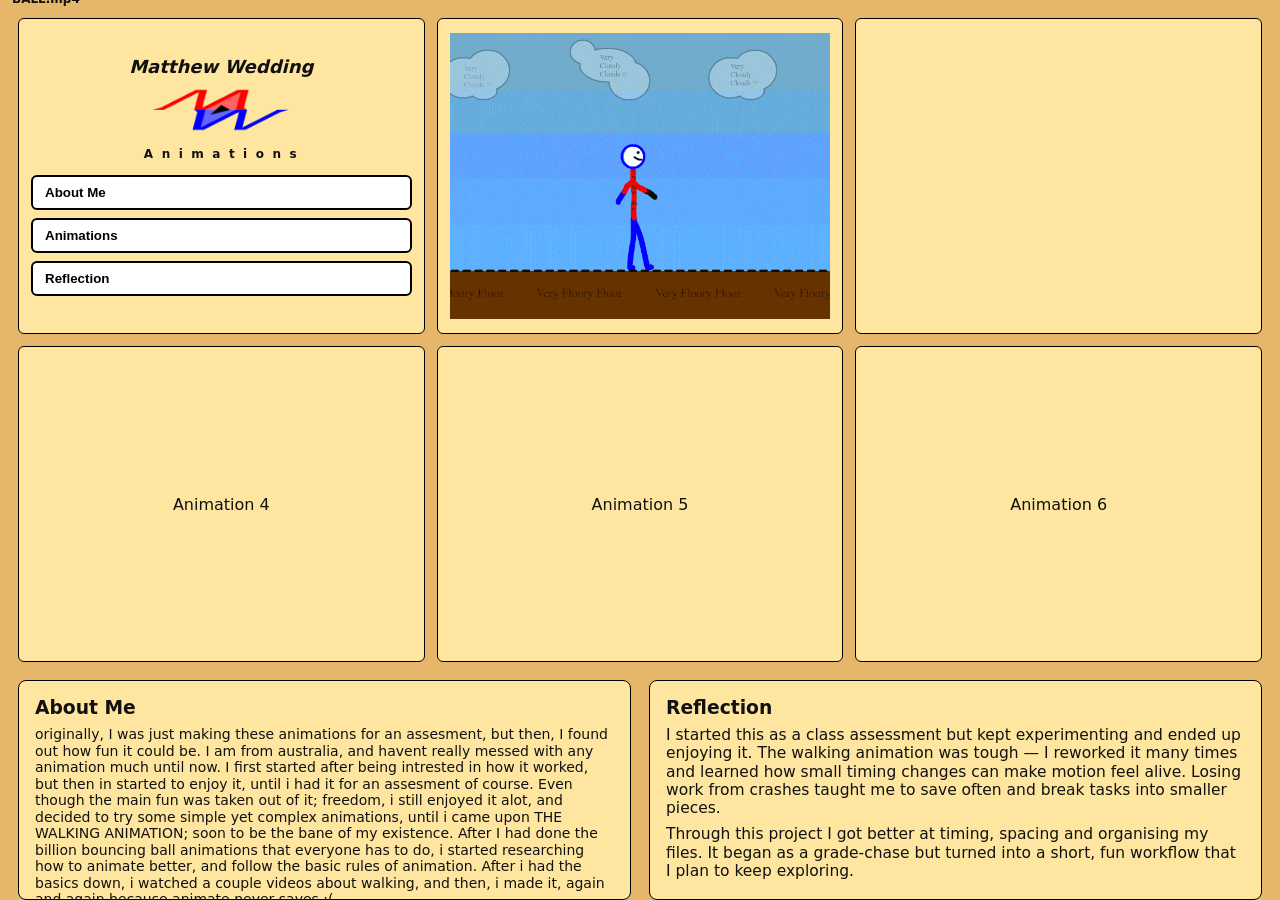
==== Index.html @ be07a179 "Add files via upload" ====
<!doctype html>
<html lang="en">
  <head>
    <meta charset="utf-8" />
    <meta name="viewport" content="width=device-width,initial-scale=1" />
    <title>Matthew Wedding — Grid</title>
    <style>
      *{box-sizing:border-box;margin:0;padding:0}
      body{font-family:system-ui,Arial,sans-serif;background:#e6b66a;color:#111;padding:18px}

  :root{--page-bg:#e6b66a;--section-bg:#ffe6a0;--bottom-h:220px;--top-h:calc(100vh - 36px - 220px)}

    /* Layout: reserve a fixed top area and a fixed bottom area so tiles stay shorter.
       --top-h is calculated from viewport minus padding and bottom height. */
    .grid{display:grid;grid-template-rows:var(--top-h) var(--bottom-h);gap:18px;height:calc(100vh - 36px);min-height:calc(100vh - 36px)}

  .top-grid{display:grid;grid-template-columns:repeat(3,1fr);grid-auto-rows:1fr;gap:12px;align-items:stretch;justify-items:stretch;height:var(--top-h)}
      .top-grid > *{min-height:0;aspect-ratio:16/9}
      .top-grid .anim-item, .top-grid .logo-tile{background:var(--section-bg);color:#111;border:1px solid #000;border-radius:6px;padding:12px;display:flex;flex-direction:column;align-items:center;justify-content:center;overflow:hidden}

      .logo-tile{align-items:center}
      .logo-nav{display:flex;flex-direction:column;gap:8px;margin-top:14px;width:100%}
      .logo-nav button{padding:8px 12px;border-radius:6px;background:#fff;border:2px solid #000;font-weight:700;cursor:pointer;width:100%;text-align:left}

  .bottom-grid{display:grid;grid-template-columns:1fr 1fr;gap:18px;height:var(--bottom-h)}
  .bottom-grid section{background:var(--section-bg);color:#111;border:1px solid #000;border-radius:8px;padding:16px;overflow:auto}
  /* make paragraphs in the bottom sections comfortably readable by default */
  .bottom-grid section p{font-size:18px;line-height:1.18;margin-top:8px}

      .brand-title{font-style:italic;font-size:18px;font-weight:800}
      .brand-img{width:100%;height:auto;max-width:140px;margin-top:10px}
      .brand-anim{font-weight:800;font-size:12px;letter-spacing:0.18em;margin-top:14px}

      .anim-item{border:1px solid rgba(0,0,0,0.08);border-radius:6px;display:flex;align-items:center;justify-content:center;padding:12px;height:100%}
      .anim-item, .anim-item > *{width:100%;height:100%}
      .anim-item > img{max-width:100%;max-height:100%;object-fit:contain;display:block}
  /* video element should behave like the GIF in anim2 */
  .anim-video{max-width:100%;max-height:100%;width:100%;height:100%;object-fit:contain;display:block}

      .highlight{animation:flashHighlight 2000ms cubic-bezier(.2,.9,.2,1) forwards}
      @keyframes flashHighlight{0%{background:#ffffff;box-shadow:0 0 0 rgba(255,255,255,0);transform:scale(1)}8%{background:#ffffff;box-shadow:0 10px 30px rgba(255,255,255,0.45);transform:scale(1.01)}30%{background:#fff9f2;box-shadow:0 8px 24px rgba(255,255,255,0.25);transform:scale(1.005)}100%{background:var(--section-bg);box-shadow:none;transform:scale(1)}}

      @media (max-width:900px){
        /* on smaller screens switch back to normal flow so content can stack and scroll */
        .grid{grid-template-columns:1fr;grid-template-rows:auto auto auto auto;height:auto}
        .top-grid{height:auto}
        .bottom-grid{height:auto}
        .brand-title{font-size:16px}
        .brand-img{max-width:120px}
        .brand-anim{font-size:10px}
        .top-grid{grid-template-columns:repeat(2,1fr);grid-auto-rows:1fr}
        .top-grid > *{aspect-ratio:1/1}
      }
    </style>
    <script>
      (()=>{
        const timers = new WeakMap();
        function applyHighlight(el){
          const prev = timers.get(el);
          if(prev) clearTimeout(prev);
          el.classList.remove('highlight');
          void el.offsetWidth;
          el.classList.add('highlight');
          const t = setTimeout(()=>{el.classList.remove('highlight');timers.delete(el);},2000);
          timers.set(el,t);
        }
        window.highlight = function highlight(id){
          if(!id) return;
          if(id === 'animations'){
            const parent = document.getElementById('animations');
            if(!parent) return;
            const items = parent.querySelectorAll('.anim-item');
            items.forEach(applyHighlight);
            return;
          }
          const el = document.getElementById(id);
          if(!el) return;
          applyHighlight(el);
        }
        
        // Fit text inside bottom boxes: reduce font-size until content fits the fixed box height
        function fitBottomText(){
          const secs = document.querySelectorAll('.bottom-grid section');
          secs.forEach(sec=>{
            // ensure no scrollbar shows
            sec.style.overflow = 'hidden';
            const paragraphs = Array.from(sec.querySelectorAll('p'));
            if(paragraphs.length===0) return;
            let fs = 18; // starting font-size in px (larger by default)
            paragraphs.forEach(p=>{p.style.fontSize = fs + 'px'; p.style.lineHeight = '1.18'});
            // shrink until fits or reaches a readable minimum
            const minFs = 14;
            // limit loops to avoid infinite loop
            let loops = 0;
            while(sec.scrollHeight > sec.clientHeight && fs > minFs && loops < 200){
              fs -= 0.5;
              paragraphs.forEach(p=>p.style.fontSize = fs + 'px');
              loops++;
            }
          });
        }

        // Debounced resize handler
        let fitTimer = null;
        function scheduleFit(){
          if(fitTimer) clearTimeout(fitTimer);
          fitTimer = setTimeout(()=>{fitBottomText(); fitTimer = null;},150);
        }

        // run on DOM ready and on resize
        if(document.readyState === 'loading') document.addEventListener('DOMContentLoaded', fitBottomText);
        else fitBottomText();
        window.addEventListener('resize', scheduleFit);
      })();
    </script>
  </head>
  <body>
    <div class="grid">
      <div id="animations" class="top-grid">
        <div id="logo-tile" class="logo-tile">
          <div class="brand-title">Matthew Wedding</div>
          <img src="./Image.png" alt="logo" class="brand-img">
          <div class="brand-anim">A n i m a t i o n s</div>
          <div class="logo-nav" role="navigation" aria-label="Main navigation">
            <button onclick="highlight('about')">About Me</button>
            <button onclick="highlight('animations')">Animations</button>
            <button onclick="highlight('misc')">Reflection</button>
          </div>
        </div>
        <div id="anim2" class="anim-item"><img src="./GIF.gif" alt="animation 2"></div>
        <div id="anim3" class="anim-item">
          <video class="anim-video" src="./BALL.mp4" autoplay loop muted playsinline aria-label="Animation BALL"></video>
          <div style="position:absolute;left:12px;bottom:8px;font-weight:700;font-size:12px">BALL.mp4</div>
        </div>
        <div id="anim4" class="anim-item">Animation 4</div>
        <div id="anim5" class="anim-item">Animation 5</div>
        <div id="anim6" class="anim-item">Animation 6</div>
      </div>

      <div class="bottom-grid">
        <section id="about" class="about">
          <h3>About Me</h3>
          <p>originally, I was just making these animations for an assesment, but then, I found out how fun it could be. I am from australia, and havent really messed with any animation much until now. I first started after being intrested in how it worked, but then in started to enjoy it, until i had it for an assesment of course. Even though the main fun was taken out of it; freedom, i still enjoyed it alot, and decided to try some simple yet complex animations, until i came upon THE WALKING ANIMATION; soon to be the bane of my existence. After I had done the billion bouncing ball animations that everyone has to do, i started researching how to animate better, and follow the basic rules of animation. After i had the basics down, i watched a couple videos about walking, and then, i made it, again and again because animate never saves :(</p>
        </section>

        <section id="misc" class="misc">
          <h3>Reflection</h3>
          <p>I started this as a class assessment but kept experimenting and ended up enjoying it. The walking animation was tough — I reworked it many times and learned how small timing changes can make motion feel alive. Losing work from crashes taught me to save often and break tasks into smaller pieces.</p>

          <p>Through this project I got better at timing, spacing and organising my files. It began as a grade-chase but turned into a short, fun workflow that I plan to keep exploring.</p>
        </section>
      </div>
    </div>
  </body>
</html>
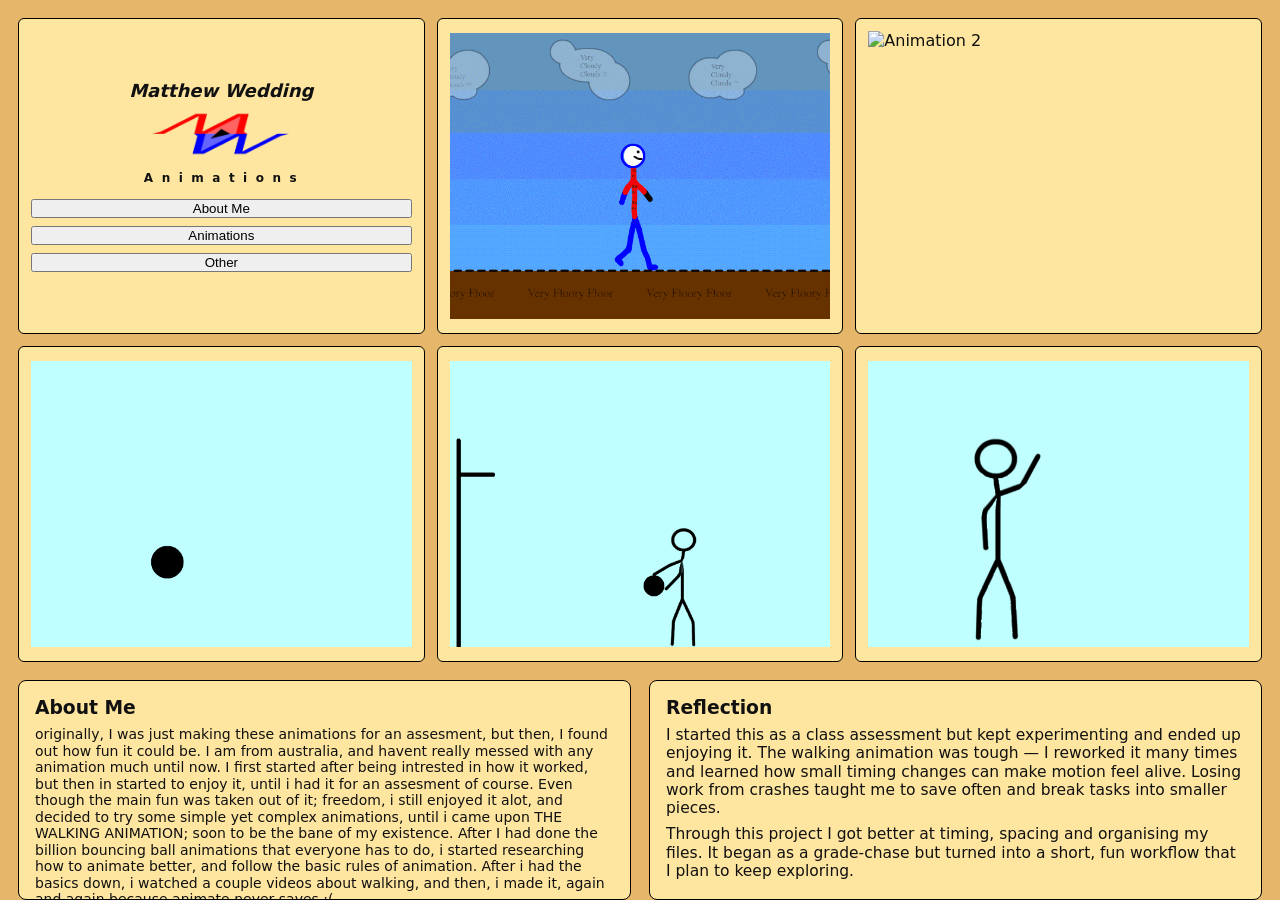
==== commit e5f60d2a: "Add files via upload" ====
--- a/Index.html
+++ b/Index.html
@@ -1,155 +1,379 @@
 <!doctype html>
 <html lang="en">
-  <head>
-    <meta charset="utf-8" />
-    <meta name="viewport" content="width=device-width,initial-scale=1" />
-    <title>Matthew Wedding — Grid</title>
-    <style>
-      *{box-sizing:border-box;margin:0;padding:0}
-      body{font-family:system-ui,Arial,sans-serif;background:#e6b66a;color:#111;padding:18px}
-
-  :root{--page-bg:#e6b66a;--section-bg:#ffe6a0;--bottom-h:220px;--top-h:calc(100vh - 36px - 220px)}
-
-    /* Layout: reserve a fixed top area and a fixed bottom area so tiles stay shorter.
-       --top-h is calculated from viewport minus padding and bottom height. */
-    .grid{display:grid;grid-template-rows:var(--top-h) var(--bottom-h);gap:18px;height:calc(100vh - 36px);min-height:calc(100vh - 36px)}
-
-  .top-grid{display:grid;grid-template-columns:repeat(3,1fr);grid-auto-rows:1fr;gap:12px;align-items:stretch;justify-items:stretch;height:var(--top-h)}
-      .top-grid > *{min-height:0;aspect-ratio:16/9}
-      .top-grid .anim-item, .top-grid .logo-tile{background:var(--section-bg);color:#111;border:1px solid #000;border-radius:6px;padding:12px;display:flex;flex-direction:column;align-items:center;justify-content:center;overflow:hidden}
-
-      .logo-tile{align-items:center}
-      .logo-nav{display:flex;flex-direction:column;gap:8px;margin-top:14px;width:100%}
-      .logo-nav button{padding:8px 12px;border-radius:6px;background:#fff;border:2px solid #000;font-weight:700;cursor:pointer;width:100%;text-align:left}
-
-  .bottom-grid{display:grid;grid-template-columns:1fr 1fr;gap:18px;height:var(--bottom-h)}
-  .bottom-grid section{background:var(--section-bg);color:#111;border:1px solid #000;border-radius:8px;padding:16px;overflow:auto}
-  /* make paragraphs in the bottom sections comfortably readable by default */
-  .bottom-grid section p{font-size:18px;line-height:1.18;margin-top:8px}
-
-      .brand-title{font-style:italic;font-size:18px;font-weight:800}
-      .brand-img{width:100%;height:auto;max-width:140px;margin-top:10px}
-      .brand-anim{font-weight:800;font-size:12px;letter-spacing:0.18em;margin-top:14px}
-
-      .anim-item{border:1px solid rgba(0,0,0,0.08);border-radius:6px;display:flex;align-items:center;justify-content:center;padding:12px;height:100%}
-      .anim-item, .anim-item > *{width:100%;height:100%}
-      .anim-item > img{max-width:100%;max-height:100%;object-fit:contain;display:block}
-  /* video element should behave like the GIF in anim2 */
-  .anim-video{max-width:100%;max-height:100%;width:100%;height:100%;object-fit:contain;display:block}
-
-      .highlight{animation:flashHighlight 2000ms cubic-bezier(.2,.9,.2,1) forwards}
-      @keyframes flashHighlight{0%{background:#ffffff;box-shadow:0 0 0 rgba(255,255,255,0);transform:scale(1)}8%{background:#ffffff;box-shadow:0 10px 30px rgba(255,255,255,0.45);transform:scale(1.01)}30%{background:#fff9f2;box-shadow:0 8px 24px rgba(255,255,255,0.25);transform:scale(1.005)}100%{background:var(--section-bg);box-shadow:none;transform:scale(1)}}
-
-      @media (max-width:900px){
-        /* on smaller screens switch back to normal flow so content can stack and scroll */
-        .grid{grid-template-columns:1fr;grid-template-rows:auto auto auto auto;height:auto}
-        .top-grid{height:auto}
-        .bottom-grid{height:auto}
-        .brand-title{font-size:16px}
-        .brand-img{max-width:120px}
-        .brand-anim{font-size:10px}
-        .top-grid{grid-template-columns:repeat(2,1fr);grid-auto-rows:1fr}
-        .top-grid > *{aspect-ratio:1/1}
-      }
-    </style>
-    <script>
-      (()=>{
-        const timers = new WeakMap();
-        function applyHighlight(el){
-          const prev = timers.get(el);
-          if(prev) clearTimeout(prev);
-          el.classList.remove('highlight');
-          void el.offsetWidth;
-          el.classList.add('highlight');
-          const t = setTimeout(()=>{el.classList.remove('highlight');timers.delete(el);},2000);
-          timers.set(el,t);
+
+<head>
+  <meta charset="utf-8" />
+  <meta name="viewport" content="width=device-width,initial-scale=1" />
+  <title>Matthew Wedding — Grid</title>
+  <style>
+    * {
+      box-sizing: border-box;
+      margin: 0;
+      padding: 0
+    }
+
+    body {
+      font-family: system-ui, Arial, sans-serif;
+      background: #e6b66a;
+      color: #111;
+      padding: 18px
+    }
+
+    :root {
+      --page-bg: #e6b66a;
+      --section-bg: #ffe6a0;
+      --bottom-h: 220px;
+      --top-h: calc(100vh - 36px - 220px)
+    }
+
+    .grid {
+      display: grid;
+      grid-template-rows: var(--top-h) var(--bottom-h);
+      gap: 18px;
+      height: calc(100vh - 36px);
+      min-height: calc(100vh - 36px)
+    }
+
+    .top-grid {
+      display: grid;
+      grid-template-columns: repeat(3, 1fr);
+      grid-auto-rows: 1fr;
+      gap: 12px;
+      align-items: stretch;
+      justify-items: stretch;
+      height: var(--top-h)
+    }
+
+    .top-grid>* {
+      min-height: 0;
+      aspect-ratio: 16/9
+    }
+
+    .top-grid .anim-item,
+    .top-grid .logo-tile {
+      background: var(--section-bg);
+      color: #111;
+      border: 1px solid #000;
+      border-radius: 6px;
+      padding: 12px;
+      display: flex;
+      flex-direction: column;
+      align-items: center;
+      justify-content: center;
+      overflow: hidden
+    }
+
+    .logo-tile {
+      align-items: center
+    }
+
+    .logo-nav {
+      display: flex;
+      flex-direction: column;
+      gap: 8px;
+      margin-top: 14px;
+      width: 100%
+    }
+
+    .logo-nav a {
+      display: inline-block;
+      padding: 8px 12px;
+      border-radius: 6px;
+      background: #fff;
+      border: 2px solid #000;
+      font-weight: 700;
+      color: inherit;
+      text-decoration: none;
+      width: 100%;
+      text-align: left
+    }
+
+    :target {
+      animation: flashHighlight 1800ms cubic-bezier(.2, .9, .2, 1) forwards
+    }
+
+    .bottom-grid {
+      display: grid;
+      grid-template-columns: 1fr 1fr;
+      gap: 18px;
+      height: var(--bottom-h)
+    }
+
+    .bottom-grid section {
+      background: var(--section-bg);
+      color: #111;
+      border: 1px solid #000;
+      border-radius: 8px;
+      padding: 16px;
+      overflow: auto
+    }
+
+    .bottom-grid section p {
+      font-size: 18px;
+      line-height: 1.18;
+      margin-top: 8px
+    }
+
+    .brand-title {
+      font-style: italic;
+      font-size: 18px;
+      font-weight: 800
+    }
+
+    .brand-img {
+      width: 100%;
+      height: auto;
+      max-width: 140px;
+      margin-top: 10px
+    }
+
+    .brand-anim {
+      font-weight: 800;
+      font-size: 12px;
+      letter-spacing: 0.18em;
+      margin-top: 14px
+    }
+
+    .anim-item {
+      border: 1px solid rgba(0, 0, 0, 0.08);
+      border-radius: 6px;
+      display: flex;
+      align-items: center;
+      justify-content: center;
+      padding: 12px;
+      height: 100%
+    }
+
+    .anim-item,
+    .anim-item>* {
+      width: 100%;
+      height: 100%
+    }
+
+    .anim-item>img {
+      max-width: 100%;
+      max-height: 100%;
+      object-fit: contain;
+      display: block
+    }
+
+    .anim-video {
+      max-width: 100%;
+      max-height: 100%;
+      width: 100%;
+      height: 100%;
+      object-fit: contain;
+      display: block
+    }
+
+    .highlight {
+      animation: flashHighlight 2000ms cubic-bezier(.2, .9, .2, 1) forwards
+    }
+
+    @keyframes flashHighlight {
+      0% {
+        background: #ffffff;
+        box-shadow: 0 0 0 rgba(255, 255, 255, 0);
+        transform: scale(1)
+      }
+
+      8% {
+        background: #ffffff;
+        box-shadow: 0 10px 30px rgba(255, 255, 255, 0.45);
+        transform: scale(1.01)
+      }
+
+      30% {
+        background: #fff9f2;
+        box-shadow: 0 8px 24px rgba(255, 255, 255, 0.25);
+        transform: scale(1.005)
+      }
+
+      100% {
+        background: var(--section-bg);
+        box-shadow: none;
+        transform: scale(1)
+      }
+    }
+
+    @media (max-width:900px) {
+      .grid {
+        grid-template-columns: 1fr;
+        grid-template-rows: auto auto auto auto;
+        height: auto
+      }
+
+      .top-grid {
+        height: auto
+      }
+
+      .bottom-grid {
+        height: auto
+      }
+
+      .brand-title {
+        font-size: 16px
+      }
+
+      .brand-img {
+        max-width: 120px
+      }
+
+      .brand-anim {
+        font-size: 10px
+      }
+
+      .top-grid {
+        grid-template-columns: repeat(2, 1fr);
+        grid-auto-rows: 1fr
+      }
+
+      .top-grid>* {
+        aspect-ratio: 1/1
+      }
+    }
+  </style>
+  <script>
+    (() => {
+      const timers = new WeakMap();
+      function applyHighlight(el) {
+        const prev = timers.get(el);
+        if (prev) clearTimeout(prev);
+        el.classList.remove('highlight');
+        void el.offsetWidth;
+        el.classList.add('highlight');
+        const t = setTimeout(() => { el.classList.remove('highlight'); timers.delete(el); }, 2000);
+        timers.set(el, t);
+      }
+      window.highlight = function highlight(id) {
+        if (!id) return;
+        if (id === 'animations') {
+          const parent = document.getElementById('animations');
+          if (!parent) return;
+          const items = parent.querySelectorAll('.anim-item');
+          items.forEach(applyHighlight);
+          return;
         }
-        window.highlight = function highlight(id){
-          if(!id) return;
-          if(id === 'animations'){
-            const parent = document.getElementById('animations');
-            if(!parent) return;
-            const items = parent.querySelectorAll('.anim-item');
-            items.forEach(applyHighlight);
-            return;
+        const el = document.getElementById(id);
+        if (!el) return;
+        applyHighlight(el);
+      }
+
+      // Fit text inside bottom boxes: reduce font-size until content fits the fixed box height
+      function fitBottomText() {
+        const secs = document.querySelectorAll('.bottom-grid section');
+        secs.forEach(sec => {
+          // ensure no scrollbar shows
+          sec.style.overflow = 'hidden';
+          const paragraphs = Array.from(sec.querySelectorAll('p'));
+          if (paragraphs.length === 0) return;
+          let fs = 18; // starting font-size in px (larger by default)
+          paragraphs.forEach(p => { p.style.fontSize = fs + 'px'; p.style.lineHeight = '1.18' });
+          // shrink until fits or reaches a readable minimum
+          const minFs = 14;
+          // limit loops to avoid infinite loop
+          let loops = 0;
+          while (sec.scrollHeight > sec.clientHeight && fs > minFs && loops < 200) {
+            fs -= 0.5;
+            paragraphs.forEach(p => p.style.fontSize = fs + 'px');
+            loops++;
           }
-          const el = document.getElementById(id);
-          if(!el) return;
-          applyHighlight(el);
-        }
-        
-        // Fit text inside bottom boxes: reduce font-size until content fits the fixed box height
-        function fitBottomText(){
-          const secs = document.querySelectorAll('.bottom-grid section');
-          secs.forEach(sec=>{
-            // ensure no scrollbar shows
-            sec.style.overflow = 'hidden';
-            const paragraphs = Array.from(sec.querySelectorAll('p'));
-            if(paragraphs.length===0) return;
-            let fs = 18; // starting font-size in px (larger by default)
-            paragraphs.forEach(p=>{p.style.fontSize = fs + 'px'; p.style.lineHeight = '1.18'});
-            // shrink until fits or reaches a readable minimum
-            const minFs = 14;
-            // limit loops to avoid infinite loop
-            let loops = 0;
-            while(sec.scrollHeight > sec.clientHeight && fs > minFs && loops < 200){
-              fs -= 0.5;
-              paragraphs.forEach(p=>p.style.fontSize = fs + 'px');
-              loops++;
-            }
+        });
+      }
+
+      // Debounced resize handler
+      let fitTimer = null;
+      function scheduleFit() {
+        if (fitTimer) clearTimeout(fitTimer);
+        fitTimer = setTimeout(() => { fitBottomText(); fitTimer = null; }, 150);
+      }
+
+      // run on DOM ready and on resize
+      if (document.readyState === 'loading') document.addEventListener('DOMContentLoaded', fitBottomText);
+      else fitBottomText();
+      window.addEventListener('resize', scheduleFit);
+      // attach navigation button handlers in a non-inline way (works on GitHub Pages/CSP)
+      function wireNavButtons() {
+        const nav = document.querySelector('.logo-nav');
+        if (!nav) return;
+        nav.querySelectorAll('[data-target]').forEach(el => {
+          el.addEventListener('click', (evt) => {
+            // allow default anchor behaviour but also trigger highlight
+            const tgt = el.getAttribute('data-target');
+            try { window.highlight(tgt); } catch (e) { console.warn('highlight error', e) }
           });
-        }
-
-        // Debounced resize handler
-        let fitTimer = null;
-        function scheduleFit(){
-          if(fitTimer) clearTimeout(fitTimer);
-          fitTimer = setTimeout(()=>{fitBottomText(); fitTimer = null;},150);
-        }
-
-        // run on DOM ready and on resize
-        if(document.readyState === 'loading') document.addEventListener('DOMContentLoaded', fitBottomText);
-        else fitBottomText();
-        window.addEventListener('resize', scheduleFit);
-      })();
-    </script>
-  </head>
-  <body>
-    <div class="grid">
-      <div id="animations" class="top-grid">
-        <div id="logo-tile" class="logo-tile">
-          <div class="brand-title">Matthew Wedding</div>
-          <img src="./Image.png" alt="logo" class="brand-img">
-          <div class="brand-anim">A n i m a t i o n s</div>
-          <div class="logo-nav" role="navigation" aria-label="Main navigation">
-            <button onclick="highlight('about')">About Me</button>
-            <button onclick="highlight('animations')">Animations</button>
-            <button onclick="highlight('misc')">Reflection</button>
-          </div>
+        });
+      }
+      if (document.readyState === 'loading') document.addEventListener('DOMContentLoaded', wireNavButtons);
+      else wireNavButtons();
+      document.addEventListener('DOMContentLoaded', () => {
+        document.addEventListener('click', function (ev) {
+          const btn = ev.target.closest('[data-target]');
+          if (!btn) return;
+          ev.preventDefault(); // prevent default link navigation
+          const tgt = btn.getAttribute('data-target');
+          console.log('Button clicked, target:', tgt); // optional for debugging
+          try {
+            window.highlight(tgt);
+          } catch (e) {
+            console.error('Highlight error:', e);
+          }
+        });
+      });
+      // ensure fragment navigation highlights the target even if click handlers are blocked
+      function handleHash() {
+        const id = location.hash && location.hash.startsWith('#') ? location.hash.slice(1) : '';
+        if (id) try { window.highlight(id); } catch (e) { }
+      }
+      window.addEventListener('hashchange', handleHash);
+      if (document.readyState === 'complete' || document.readyState === 'interactive') handleHash();
+    })();
+  </script>
+</head>
+
+<body>
+  <div class="grid">
+    <div id="animations" class="top-grid">
+      <div id="logo-tile" class="logo-tile">
+        <div class="brand-title">Matthew Wedding</div>
+        <img src="./Image.png" alt="logo" class="brand-img">
+        <div class="brand-anim">A n i m a t i o n s</div>
+        <div class="logo-nav" role="navigation" aria-label="Main navigation">
+          <button onclick="highlight('about')">About Me</button>
+          <button onclick="highlight('animations')">Animations</button>
+          <button onclick="highlight('misc')">Other</button>
         </div>
-        <div id="anim2" class="anim-item"><img src="./GIF.gif" alt="animation 2"></div>
-        <div id="anim3" class="anim-item">
-          <video class="anim-video" src="./BALL.mp4" autoplay loop muted playsinline aria-label="Animation BALL"></video>
-          <div style="position:absolute;left:12px;bottom:8px;font-weight:700;font-size:12px">BALL.mp4</div>
-        </div>
-        <div id="anim4" class="anim-item">Animation 4</div>
-        <div id="anim5" class="anim-item">Animation 5</div>
-        <div id="anim6" class="anim-item">Animation 6</div>
       </div>
-
-      <div class="bottom-grid">
-        <section id="about" class="about">
-          <h3>About Me</h3>
-          <p>originally, I was just making these animations for an assesment, but then, I found out how fun it could be. I am from australia, and havent really messed with any animation much until now. I first started after being intrested in how it worked, but then in started to enjoy it, until i had it for an assesment of course. Even though the main fun was taken out of it; freedom, i still enjoyed it alot, and decided to try some simple yet complex animations, until i came upon THE WALKING ANIMATION; soon to be the bane of my existence. After I had done the billion bouncing ball animations that everyone has to do, i started researching how to animate better, and follow the basic rules of animation. After i had the basics down, i watched a couple videos about walking, and then, i made it, again and again because animate never saves :(</p>
-        </section>
-
-        <section id="misc" class="misc">
-          <h3>Reflection</h3>
-          <p>I started this as a class assessment but kept experimenting and ended up enjoying it. The walking animation was tough — I reworked it many times and learned how small timing changes can make motion feel alive. Losing work from crashes taught me to save often and break tasks into smaller pieces.</p>
-
-          <p>Through this project I got better at timing, spacing and organising my files. It began as a grade-chase but turned into a short, fun workflow that I plan to keep exploring.</p>
-        </section>
-      </div>
+      <div id="anim2" class="anim-item"><img src="./GIF.gif" alt="animation 1"></div>
+      <div id="anim3" class="anim-item"><img src="./Ball.gif" alt="Animation 2"></div>
+      <div id="anim4" class="anim-item"><img src="./PNEWWW.gif" alt="Animation 3"></div>
+      <div id="anim5" class="anim-item"><img src="./Basketball.gif" alt="Animation 4"></div>
+      <div id="anim6" class="anim-item"><img src="./Sicki-Boi.gif" alt="Animation 5"></div>
     </div>
-  </body>
+    <div class="bottom-grid">
+      <section id="about" class="about">
+        <h3>About Me</h3>
+        <p>originally, I was just making these animations for an assesment, but then, I found out how fun it could be. I
+          am from australia, and havent really messed with any animation much until now. I first started after being
+          intrested in how it worked, but then in started to enjoy it, until i had it for an assesment of course. Even
+          though the main fun was taken out of it; freedom, i still enjoyed it alot, and decided to try some simple yet
+          complex animations, until i came upon THE WALKING ANIMATION; soon to be the bane of my existence. After I had
+          done the billion bouncing ball animations that everyone has to do, i started researching how to animate
+          better, and follow the basic rules of animation. After i had the basics down, i watched a couple videos about
+          walking, and then, i made it, again and again because animate never saves :(</p>
+      </section>
+
+      <section id="misc" class="misc">
+        <h3>Reflection</h3>
+        <p>I started this as a class assessment but kept experimenting and ended up enjoying it. The walking animation
+          was tough — I reworked it many times and learned how small timing changes can make motion feel alive. Losing
+          work from crashes taught me to save often and break tasks into smaller pieces.</p>
+
+        <p>Through this project I got better at timing, spacing and organising my files. It began as a grade-chase but
+          turned into a short, fun workflow that I plan to keep exploring.</p>
+      </section>
+    </div>
+  </div>
+</body>
+
 </html>
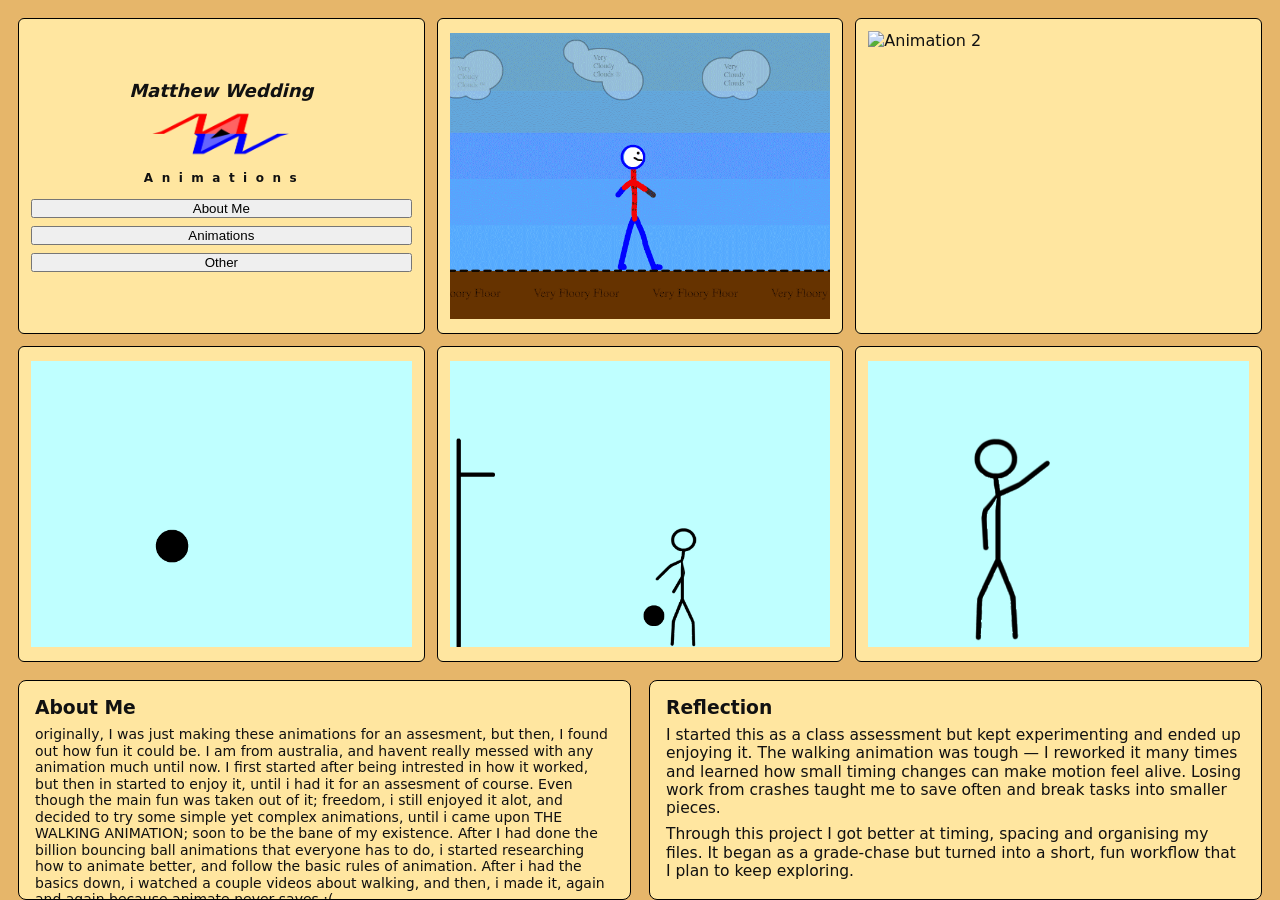
==== commit 2fe834c2: "Add files via upload" ====
--- a/Index.html
+++ b/Index.html
@@ -259,19 +259,17 @@
         applyHighlight(el);
       }
 
-      // Fit text inside bottom boxes: reduce font-size until content fits the fixed box height
       function fitBottomText() {
         const secs = document.querySelectorAll('.bottom-grid section');
         secs.forEach(sec => {
-          // ensure no scrollbar shows
           sec.style.overflow = 'hidden';
           const paragraphs = Array.from(sec.querySelectorAll('p'));
           if (paragraphs.length === 0) return;
-          let fs = 18; // starting font-size in px (larger by default)
+          let fs = 18;
           paragraphs.forEach(p => { p.style.fontSize = fs + 'px'; p.style.lineHeight = '1.18' });
-          // shrink until fits or reaches a readable minimum
+
           const minFs = 14;
-          // limit loops to avoid infinite loop
+
           let loops = 0;
           while (sec.scrollHeight > sec.clientHeight && fs > minFs && loops < 200) {
             fs -= 0.5;
@@ -281,24 +279,20 @@
         });
       }
 
-      // Debounced resize handler
       let fitTimer = null;
       function scheduleFit() {
         if (fitTimer) clearTimeout(fitTimer);
         fitTimer = setTimeout(() => { fitBottomText(); fitTimer = null; }, 150);
       }
-
-      // run on DOM ready and on resize
       if (document.readyState === 'loading') document.addEventListener('DOMContentLoaded', fitBottomText);
       else fitBottomText();
       window.addEventListener('resize', scheduleFit);
-      // attach navigation button handlers in a non-inline way (works on GitHub Pages/CSP)
       function wireNavButtons() {
         const nav = document.querySelector('.logo-nav');
         if (!nav) return;
         nav.querySelectorAll('[data-target]').forEach(el => {
           el.addEventListener('click', (evt) => {
-            // allow default anchor behaviour but also trigger highlight
+
             const tgt = el.getAttribute('data-target');
             try { window.highlight(tgt); } catch (e) { console.warn('highlight error', e) }
           });
@@ -310,9 +304,9 @@
         document.addEventListener('click', function (ev) {
           const btn = ev.target.closest('[data-target]');
           if (!btn) return;
-          ev.preventDefault(); // prevent default link navigation
+          ev.preventDefault();
           const tgt = btn.getAttribute('data-target');
-          console.log('Button clicked, target:', tgt); // optional for debugging
+          console.log('Button clicked, target:', tgt);
           try {
             window.highlight(tgt);
           } catch (e) {
@@ -320,7 +314,7 @@
           }
         });
       });
-      // ensure fragment navigation highlights the target even if click handlers are blocked
+
       function handleHash() {
         const id = location.hash && location.hash.startsWith('#') ? location.hash.slice(1) : '';
         if (id) try { window.highlight(id); } catch (e) { }
